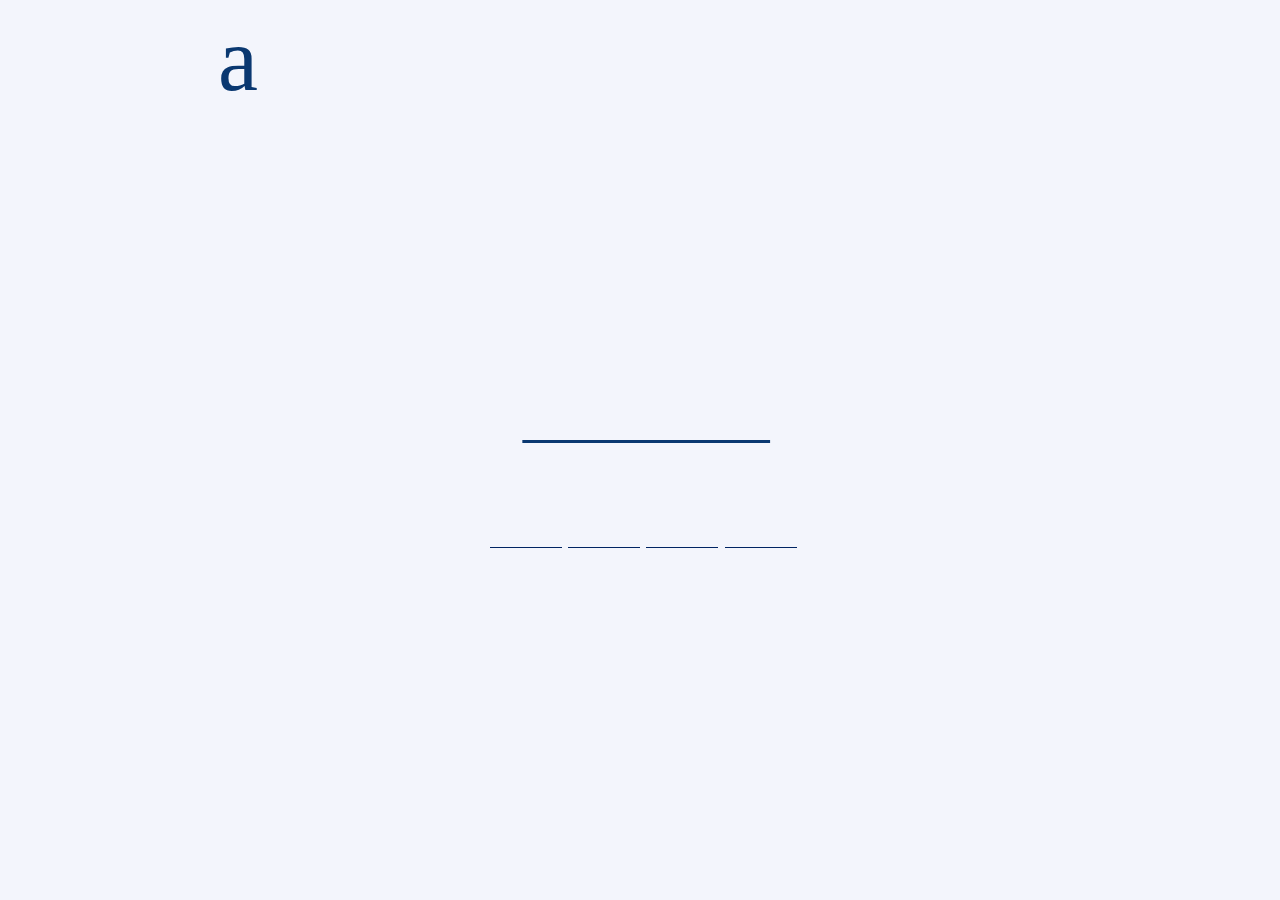
==== index.html @ 152f1b3c "Se refactoriza el codigo.Además, ya es funcional" ====
<!DOCTYPE html>
<html lang="es">
  <head>
    <meta charset="UTF-8" />
    <meta http-equiv="X-UA-Compatible" content="IE=edge" />
    <meta name="viewport" content="width=device-width, initial-scale=1.0" />
    <link rel="stylesheet" href="index.css" />

    <title>Juego del Ahorcado</title>
  </head>
  <body>
    <header>
        a
    </header>
    <main>
        <div class="mensaje">
          <!-- //colocar mensaje de Gano o perdio -->
        </div>
        <div id="hombreAhorcado" >
          <img src="imagenes/06.png" alt="Juego del ahorcado" id="hombre">
        </div>
        <div class="adivinado">
          <!-- //colocar letras adivinadas -->
        </div>
        <div class="errado">
          <!-- //colocar letras que no pertenecen a la palabra a adivinar -->
        </div>
      <script src="palabras.js"></script>
      <script src="juego.js"></script>
    </main>
  </body>
</html>
---- index.css ----
header {
    text-align:left;
    font-size: 90px;
    padding-left: 210px;
    margin:0;
    color:#0a3871;
}
html {
    font-size: 16px;
  }
body {
    background: #F3F5FC;
}

#letra{
    
    font-size: 16px;
    /* background:red; */
    color: green;
    font-weight: bold;
}

#frase{
    font-size: 16px;
    text-decoration-line:none;
    color:red;
    font-weight: bold;
    /* float: buttom; */
}

#hombre {
    max-width: 100%;
    max-height: 100%;
    display: inline-block;
}


#hombreAhorcado{
    width: 100vw;
    text-align: center;
    margin-top:  4rem;
    margin-bottom: 2rem;
    height: 16.75rem;
}

.adivinado {
    text-align: center;
    color: #002462;
    font-size: 1.8rem;
  }

.letra {
    display: inline-block;
    vertical-align: middle;
    text-align: center;
  }
.adivinada, #colocaletraAcertada {
    width: 4.5rem;
    height: 4.5rem;
    border-bottom: solid 1px #002462;
    margin-left: 0.4rem;
    line-height: 4.5rem;
  }
  
  .errado {
    text-align:  center;
    margin-top: 1rem;
    color: rgb(235, 14, 25);
    font-weight: bold;
    font-size: 30px;
  }

  #colocaletra {
    text-align:  center;
    margin-top: 1rem;
    color: #45caf3;
    font-weight: bold;
  }

  .mensaje{
    text-align:center;
    /* margin-left: 680; */
    font-size: 40px;
    color: #0a3871;
    font-style: italic;
  }
/* #home::after{
    content:"Hombre ahorcado"; }*/
    [type="button"] {
        width: 15rem;
        padding: 1rem;
        border-radius: 1rem;
        border: solid 1px #0a3871;
        color: #0a3871;
        background: inherit;
        cursor: pointer;
      }
      
      .btn-azul {
        background-color: #0a3871;
        color: #fff;
        border-color: #000;
      }
      
      .botones {
        text-align: center;
        margin-top: 3rem;
      }
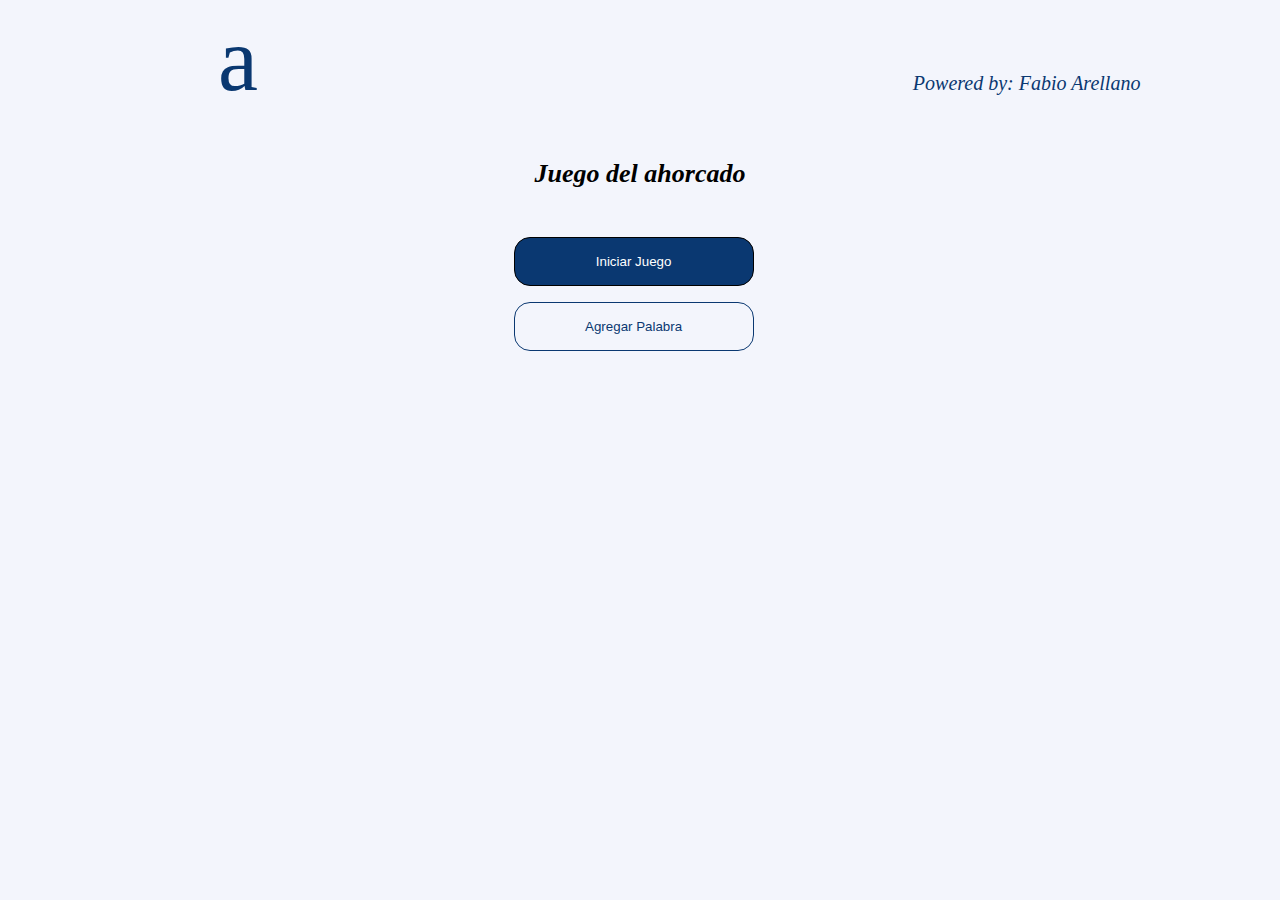
==== commit bdf96bd6: "Se crea menu de inicio del juego. Boton Iniciar juego: funcional, pendiente codificar boton agregar " ====
--- a/index.html
+++ b/index.html
@@ -10,21 +10,39 @@
   </head>
   <body>
     <header>
-        a
+        <span>a</span>
+        <span class="fam">Powered by: Fabio Arellano</span>
     </header>
     <main>
+      
+        <div id="botonesMenuP">
+          <!-- <input type="button" class="btnIniciarJuego" value="Iniciar juego" />
+          <input type="button" class="btnAgrerarPalabra" value="Agrerar Palabra" /> -->
+          <div class="tituloJuego">   Juego del ahorcado</div>
+          <button type="button" class="btnIniciarJuego" value="Iniciar juego">Iniciar Juego</button>
+          <button type="button" class="btnAgrerarPalabra" value="Agrerar Palabra">Agregar Palabra</button>
+        </div>  
+      
         <div class="mensaje">
           <!-- //colocar mensaje de Gano o perdio -->
         </div>
         <div id="hombreAhorcado" >
           <img src="imagenes/06.png" alt="Juego del ahorcado" id="hombre">
         </div>
-        <div class="adivinado">
+        <!-- <div class="adivinado"> -->
+        <div class="letrasCorrectas">
           <!-- //colocar letras adivinadas -->
         </div>
-        <div class="errado">
+        <!-- <div class="errado"> -->
+        <div class="letrasErradas">
           <!-- //colocar letras que no pertenecen a la palabra a adivinar -->
         </div>
+        <!-- <form class="botones" action="javascript:void(0)" onclick="alert('hola')"> -->
+        <div class="botones" id="boton">
+          <input type="button" class="btnNuevoJuego" value="Nuevo juego" />
+          <input type="button" class="btnDesistir" value="Desistir" />
+        </div>    
+       <!-- </form> -->
       <script src="palabras.js"></script>
       <script src="juego.js"></script>
     </main>
--- a/index.css
+++ b/index.css
@@ -4,6 +4,37 @@
     padding-left: 210px;
     margin:0;
     color:#0a3871;
+}
+
+.fam{
+  /* text-align:right; */
+  position: relative;
+  font-style: italic;
+  left: 60%;
+  font-size: 20px;
+}
+
+.tituloJuego {
+  font-size: 26px;
+  font-style:italic;
+  font-weight: bold;
+  margin-bottom: 3rem;
+  text-align: center;
+}
+.btnIniciarJuego {
+  display:block; 
+  margin-left: 40%;
+  padding: 5rem;
+
+  /* justify-content: middle; */
+}
+.btnAgrerarPalabra{
+  display:block; 
+  margin-left: 40%;
+  padding: 5rem;
+  margin-top: 1rem;
+  /* justify-content: middle; */
+  
 }
 html {
     font-size: 16px;
@@ -43,7 +74,7 @@
     height: 16.75rem;
 }
 
-.adivinado {
+.letrasCorrectas {
     text-align: center;
     color: #002462;
     font-size: 1.8rem;
@@ -57,12 +88,12 @@
 .adivinada, #colocaletraAcertada {
     width: 4.5rem;
     height: 4.5rem;
-    border-bottom: solid 1px #002462;
+    border-bottom: solid 2px #002462;
     margin-left: 0.4rem;
     line-height: 4.5rem;
   }
   
-  .errado {
+  .letrasErradas {
     text-align:  center;
     margin-top: 1rem;
     color: rgb(235, 14, 25);
@@ -80,10 +111,12 @@
   .mensaje{
     text-align:center;
     /* margin-left: 680; */
-    font-size: 40px;
+    font-size: 30px;
     color: #0a3871;
     font-style: italic;
   }
+ 
+  .hidden {display:none}
 /* #home::after{
     content:"Hombre ahorcado"; }*/
     [type="button"] {
@@ -96,13 +129,28 @@
         cursor: pointer;
       }
       
-      .btn-azul {
+      .btnNuevoJuego, .btnIniciarJuego {
         background-color: #0a3871;
         color: #fff;
         border-color: #000;
       }
       
-      .botones {
+      .btnNuevoJuego:hover, .btnIniciarJuego:hover {
+        background-color: #0a3871;
+        color:#fff;
+        border: solid 2px ;
+        border-color:rgb(46, 201, 248);
+        font-size: 1rem;
+      } 
+
+      .btnDesistir:hover, .btnAgrerarPalabra:hover {
+        color:black;
+        border: solid 2px ;
+        border-color:rgb(46, 201, 248);
+        font-size: 1rem;
+      } 
+      .botones,#botonesMenuP {
         text-align: center;
         margin-top: 3rem;
-      }+      }
+
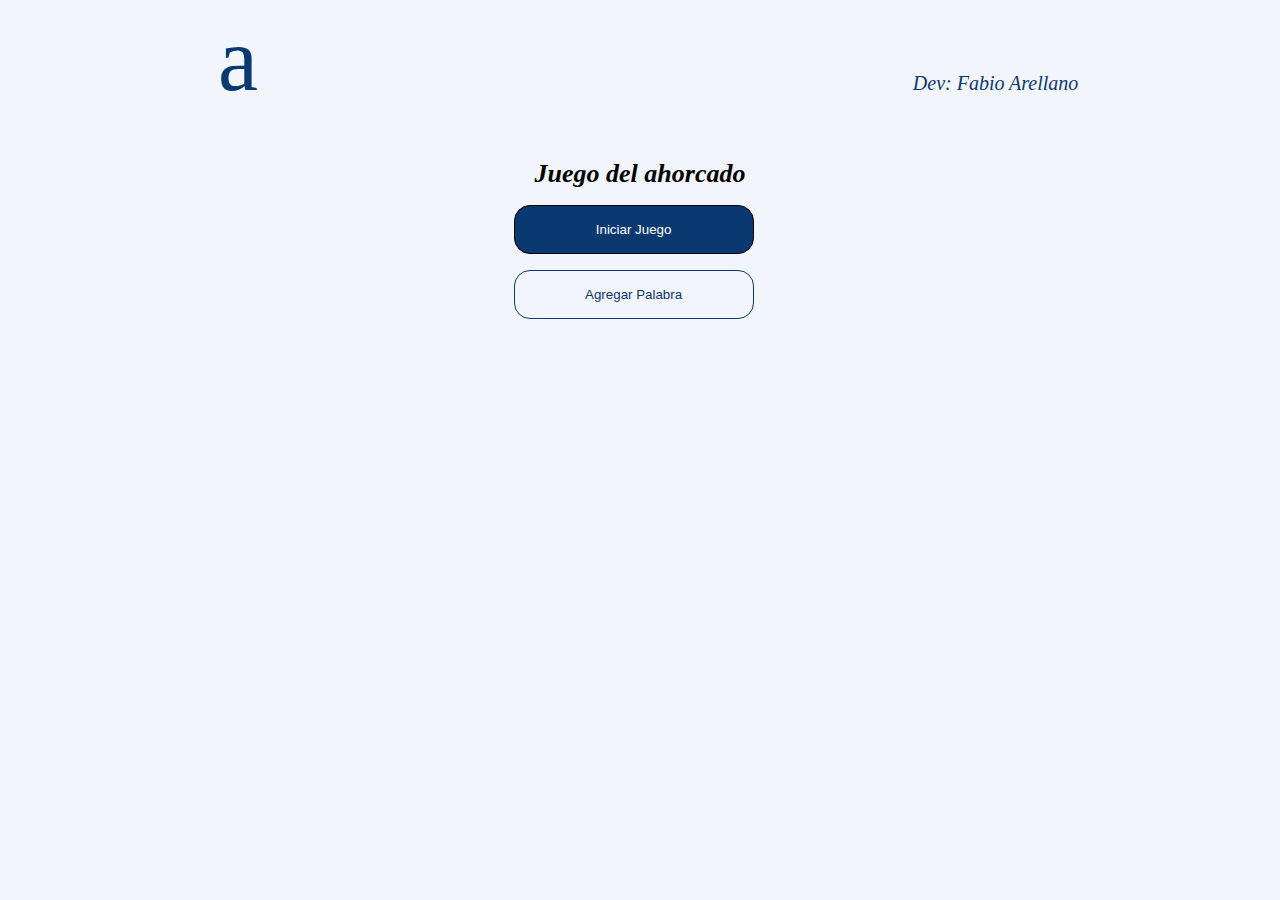
==== commit 130298e4: "Se crea funcion agregarPalabra. y 99% funcional el juego" ====
--- a/index.html
+++ b/index.html
@@ -11,17 +11,31 @@
   <body>
     <header>
         <span>a</span>
-        <span class="fam">Powered by: Fabio Arellano</span>
+        <span class="fam">Dev: Fabio Arellano</span>
     </header>
     <main>
       
-        <div id="botonesMenuP">
-          <!-- <input type="button" class="btnIniciarJuego" value="Iniciar juego" />
-          <input type="button" class="btnAgrerarPalabra" value="Agrerar Palabra" /> -->
-          <div class="tituloJuego">   Juego del ahorcado</div>
-          <button type="button" class="btnIniciarJuego" value="Iniciar juego">Iniciar Juego</button>
-          <button type="button" class="btnAgrerarPalabra" value="Agrerar Palabra">Agregar Palabra</button>
-        </div>  
+      <section class="main__agregarPalabra">
+       <div class="txtxt">
+        <input type="text" id="agregarPalabra" class="main__section--nuevaPalabra" placeholder="escriba una palabra" />
+        <p class="validarMensaje">sss</p>
+      </div>  
+        <div class="main__section__botones">
+          <p>🛈 Máx. 8 caracteres</p>
+           <div class="main__section__botones--styleBoton">
+             <button type="button" id="main__section__botones--guardarEmpezar">Guardar y empezar</button>
+             <button type="button" id="main__section__botones--cancelar">Cancelar</button>
+           </div>
+         </div>
+      </section>
+         
+          <div id="botonesMenuP">
+            <div class="tituloJuego">Juego del ahorcado</div>
+            <button type="button" class="btnIniciarJuego" value="Iniciar juego">Iniciar Juego</button>
+              <!-- <a href = "./agregarPalabra.html">  -->
+            <button  type="button" class="btnAgregarPalabra" value="Agrerar Palabra" >Agregar Palabra</button>
+
+          </div>  
       
         <div class="mensaje">
           <!-- //colocar mensaje de Gano o perdio -->
@@ -37,14 +51,17 @@
         <div class="letrasErradas">
           <!-- //colocar letras que no pertenecen a la palabra a adivinar -->
         </div>
-        <!-- <form class="botones" action="javascript:void(0)" onclick="alert('hola')"> -->
+        
         <div class="botones" id="boton">
           <input type="button" class="btnNuevoJuego" value="Nuevo juego" />
           <input type="button" class="btnDesistir" value="Desistir" />
         </div>    
+
+
        <!-- </form> -->
       <script src="palabras.js"></script>
       <script src="juego.js"></script>
+      <script src="agregarPalabra.js"></script>
     </main>
   </body>
 </html>
--- a/index.css
+++ b/index.css
@@ -18,21 +18,23 @@
   font-size: 26px;
   font-style:italic;
   font-weight: bold;
-  margin-bottom: 3rem;
+  margin-bottom: 1rem;
   text-align: center;
 }
 .btnIniciarJuego {
-  display:block; 
+  /* display:block;  */
   margin-left: 40%;
-  padding: 5rem;
+  margin-bottom: 1rem;
 
   /* justify-content: middle; */
 }
-.btnAgrerarPalabra{
-  display:block; 
+.btnAgregarPalabra{
+  display:block;  
   margin-left: 40%;
-  padding: 5rem;
-  margin-top: 1rem;
+  padding: 1rem;
+  
+  text-decoration:none;
+  color: black;
   /* justify-content: middle; */
   
 }
@@ -127,12 +129,13 @@
         color: #0a3871;
         background: inherit;
         cursor: pointer;
-      }
+    }
       
       .btnNuevoJuego, .btnIniciarJuego {
         background-color: #0a3871;
         color: #fff;
         border-color: #000;
+        
       }
       
       .btnNuevoJuego:hover, .btnIniciarJuego:hover {
@@ -143,14 +146,66 @@
         font-size: 1rem;
       } 
 
-      .btnDesistir:hover, .btnAgrerarPalabra:hover {
+      .btnDesistir:hover, .btnAgregarPalabra:hover {
         color:black;
         border: solid 2px ;
         border-color:rgb(46, 201, 248);
         font-size: 1rem;
+        text-decoration:none;
+        color: black;
       } 
       .botones,#botonesMenuP {
+     
+        /* text-align: left; */
+        margin-top: 3rem;
+      }
+   
+      .botones {
         text-align: center;
         margin-top: 3rem;
       }
 
+      .txtxt {
+        display: block;
+        margin: auto;
+      }
+      #agregarPalabra{
+       /* display: block; */
+        margin-left: 35%;
+
+      }
+      
+      .validarMensaje {
+        /* display: inline-flexbox; */
+        text-align: center;
+        color:red;
+      }
+
+      
+      .main__section--nuevaPalabra {
+        width: 15rem;
+        padding: 1rem;
+        font-size: 16px;
+        color: #002462;
+        border-radius: 1rem;
+        background: inherit; 
+        border: none;
+      }
+      #main__section__botones--guardarEmpezar{
+        background-color: #0a3871;
+        color: #fff;
+        border-color: #000;
+      }
+
+      #main__section__botones--cancelar {
+        color:black;
+        border: solid 2px ;
+        border-color:rgb(46, 201, 248);
+        font-size: 1rem;
+        text-decoration:none;
+        color: black;
+      }
+     
+
+      
+
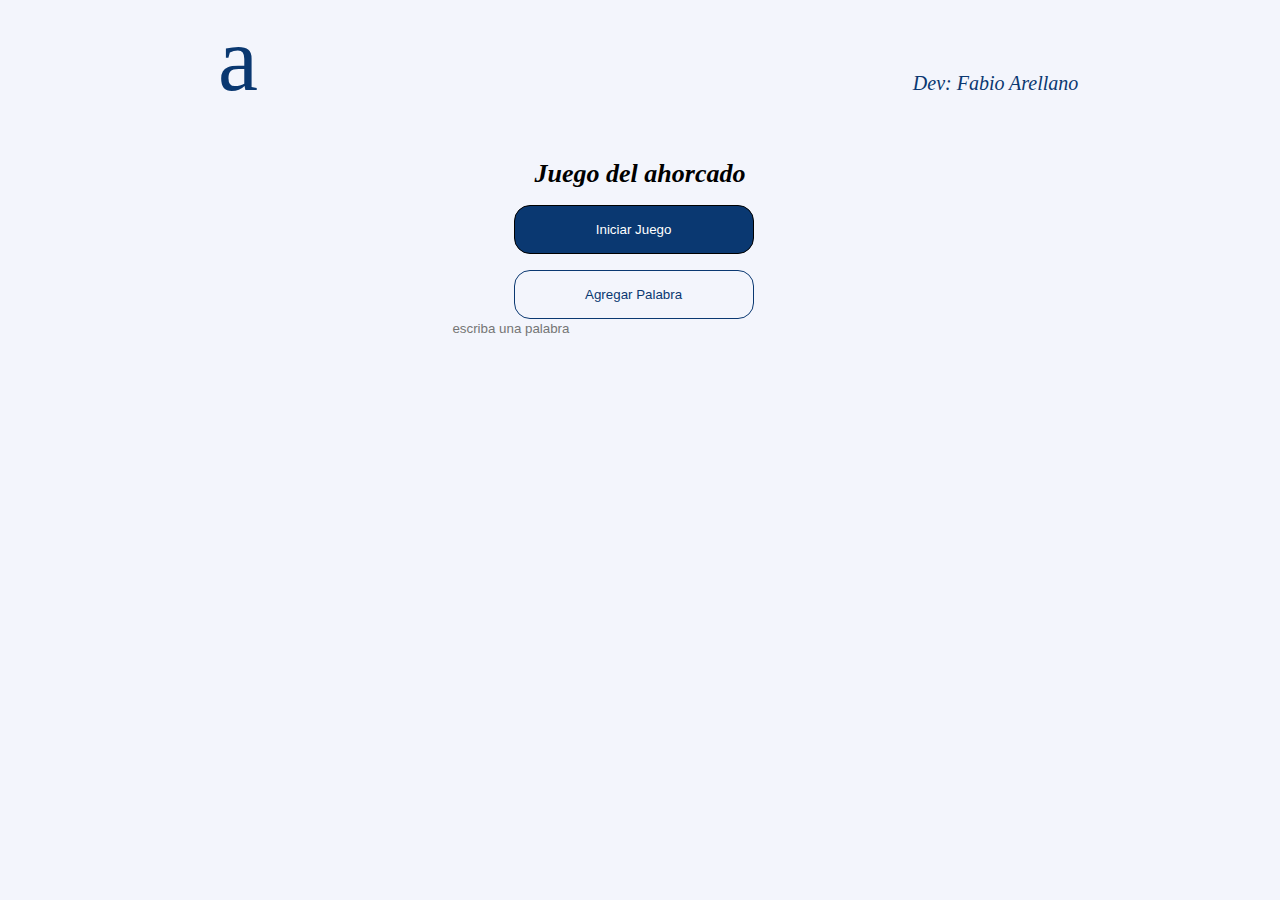
==== commit 11a4fee0: "ajustes finales" ====
--- a/index.html
+++ b/index.html
@@ -16,13 +16,13 @@
     <main>
       
       <section class="main__agregarPalabra">
-       <div class="txtxt">
+       <div class="entradaPalabra">
         <input type="text" id="agregarPalabra" class="main__section--nuevaPalabra" placeholder="escriba una palabra" />
         <p class="validarMensaje">sss</p>
       </div>  
+        <p class="section__informacion">🛈 Máx. 8 caracteres</p>  
         <div class="main__section__botones">
-          <p>🛈 Máx. 8 caracteres</p>
-           <div class="main__section__botones--styleBoton">
+          <div class="main__section__botones--styleBoton">
              <button type="button" id="main__section__botones--guardarEmpezar">Guardar y empezar</button>
              <button type="button" id="main__section__botones--cancelar">Cancelar</button>
            </div>
@@ -56,7 +56,10 @@
           <input type="button" class="btnNuevoJuego" value="Nuevo juego" />
           <input type="button" class="btnDesistir" value="Desistir" />
         </div>    
-
+        <div class="inputTecla">
+          <input type="text" id="agregarPalabra" class="input__tecla--nuevaPalabra" placeholder="escriba una palabra" spellcheck="false"/>
+        </div>
+        
 
        <!-- </form> -->
       <script src="palabras.js"></script>
--- a/index.css
+++ b/index.css
@@ -165,9 +165,10 @@
         margin-top: 3rem;
       }
 
-      .txtxt {
-        display: block;
-        margin: auto;
+      .entradaPalabra {
+        display: flex;
+        align-items: center;
+        margin-top:  7rem;
       }
       #agregarPalabra{
        /* display: block; */
@@ -179,8 +180,8 @@
         /* display: inline-flexbox; */
         text-align: center;
         color:red;
-      }
-
+        margin-left: 1%;
+      }
       
       .main__section--nuevaPalabra {
         width: 15rem;
@@ -191,7 +192,31 @@
         background: inherit; 
         border: none;
       }
+
+      .main__section__botones{
+        display: flex;
+        align-items: center;
+        width: 100%;
+        height:50%;
+        margin-bottom: 1%;
+        
+        margin-left: 30%;
+     }
+      /* .main__section__botones--styleBoton{
+        display: inline-flex;
+        align-items: center;
+      } */
+
+      .section__informacion{
+        margin-bottom: 1rem;
+        width: 100%;
+        height:50%;
+        margin-top: 20%;
+        margin-left: 30%;
+      }
+
       #main__section__botones--guardarEmpezar{
+        
         background-color: #0a3871;
         color: #fff;
         border-color: #000;
@@ -206,6 +231,20 @@
         color: black;
       }
      
-
-      
-
+      #main__section__botones--guardarEmpezar:hover{
+        font-size:18px;
+        border-color: rgb(97, 232, 239);
+      }
+
+      #main__section__botones--cancelar:hover {
+        font-size:18px;
+        border-color:#002462;
+      }
+.input__tecla--nuevaPalabra{
+ outline: none; 
+ border:0;
+ background: inherit;
+ /* color:#F3F5FC; */
+ 
+ 
+}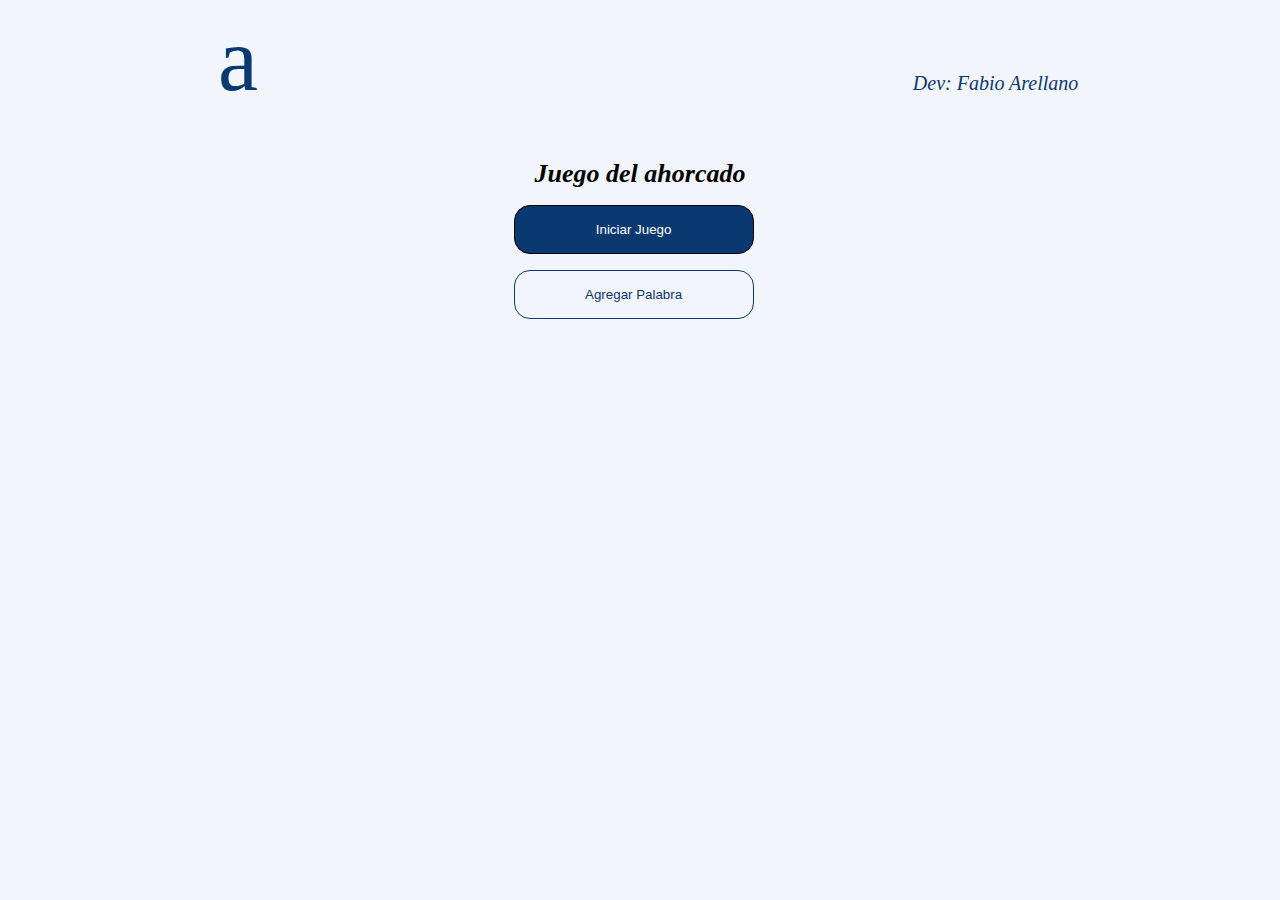
==== commit 018002fc: "juego ahorcado responsive" ====
--- a/index.html
+++ b/index.html
@@ -9,8 +9,8 @@
     <title>Juego del Ahorcado</title>
   </head>
   <body>
-    <header>
-        <span>a</span>
+    <header class="cabecera">
+        <span class="cabecera_alura">a</span>
         <span class="fam">Dev: Fabio Arellano</span>
     </header>
     <main>
@@ -29,7 +29,7 @@
          </div>
       </section>
          
-          <div id="botonesMenuP">
+          <div id="botonesMenuP" class="menuBoton">
             <div class="tituloJuego">Juego del ahorcado</div>
             <button type="button" class="btnIniciarJuego" value="Iniciar juego">Iniciar Juego</button>
               <!-- <a href = "./agregarPalabra.html">  -->
@@ -56,9 +56,9 @@
           <input type="button" class="btnNuevoJuego" value="Nuevo juego" />
           <input type="button" class="btnDesistir" value="Desistir" />
         </div>    
-        <div class="inputTecla">
+        <!-- <div class="inputTecla">
           <input type="text" id="agregarPalabra" class="input__tecla--nuevaPalabra" placeholder="escriba una palabra" spellcheck="false"/>
-        </div>
+        </div> -->
         
 
        <!-- </form> -->
--- a/index.css
+++ b/index.css
@@ -247,4 +247,155 @@
  /* color:#F3F5FC; */
  
  
-}+}
+
+/* Extra small devices (phones, 600px and down) */
+@media only screen and (max-width: 600px) {
+    header {
+      /* text-align:left;
+      font-size: 90px;
+      
+      padding-left: 210px;
+      margin:0;
+      color:#0a3871; */
+      /* display:flex; */
+      padding: 1rem;
+
+  } 
+
+  .cabecera{
+    font-size: 5rem;
+    display: flex;
+    flex-direction: column;
+  /* align-items: center; */
+    align-content: center;
+    justify-content: center;
+  }
+
+  .fam{
+    position:absolute;
+    font-style: italic;
+    /* left: 60%; */
+    font-size: 1rem;
+  }
+
+  .tituloJuego{
+    padding:2rem;  
+    font-size: 1.25rem;
+      font-style: italic;
+      font-weight: bold;
+      text-align: center;
+      width: 70%;
+
+  }
+
+  [type="button"] {
+    /* width: 15rem;
+    padding: 1rem;
+    border-radius: 1rem;
+    border: solid 1px #0a3871;
+    color: #0a3871;
+    background: inherit;
+    cursor: pointer; */
+
+    /* margin-left: 4.5rem; */
+    justify-items: center;
+    /* display:flex;
+    flex-direction: row;
+    align-items: center; */
+}
+
+
+.btnNuevoJuego, .btnIniciarJuego {
+  background-color: #0a3871;
+  color: #fff;
+  border-color: #000;
+  margin: 0.2rem;
+}
+
+.adivinada, #colocaletraAcertada {
+  width: 1.5rem;
+  height: 1.5rem;
+  border-bottom: solid 2px #002462;
+  margin-left: 0.4rem;
+  line-height: 1.5rem;
+}
+
+.letrasErradas {
+  text-align: center;
+  margin-top: 1rem;
+  color: rgb(235, 14, 25);
+  font-weight: bold;
+  font-size: 30px;
+}
+.mensaje {
+  /* text-align: center; */
+  font-size: 1.2rem;
+  
+}
+
+.menuBoton{
+  display:flex;
+  flex-direction:column;
+  margin: 0;
+  padding:2rem;
+}
+
+.btnIniciarJuego {
+  /* display:block;  */
+  margin-left: 10%;
+  margin-bottom: 1rem;
+
+  /* justify-content: middle; */
+}
+.btnAgregarPalabra{
+  display:block;  
+  margin-left: 10%;
+  padding: 1rem;
+  
+  text-decoration:none;
+  color: black;
+  /* justify-content: middle; */
+  
+}
+
+.letrasErradas {
+  text-align:  center;
+  margin-top: 1rem;
+  color: rgb(235, 14, 25);
+  font-weight: bold;
+  font-size: 1rem;
+}
+
+#main__section__botones--guardarEmpezar{
+        
+  /* background-color: #0a3871;
+  color: #fff;
+  border-color: #000; */
+  margin-bottom: 00.2rem;
+}
+
+.main__section__botones--styleBoton{
+  display:flex;
+  flex-direction: column;
+  justify-content: center;
+  align-content: center;
+}
+
+
+  .main__section__botones {
+    display: flex;
+    flex-direction: column;
+    align-items: center;
+    /* width: 100%;
+    height: 50%; */
+    margin-bottom: 1%;
+    margin-left: 5%;
+}
+
+#agregarPalabra {
+  /* display: block; */
+  margin-left: auto;
+}
+
+}
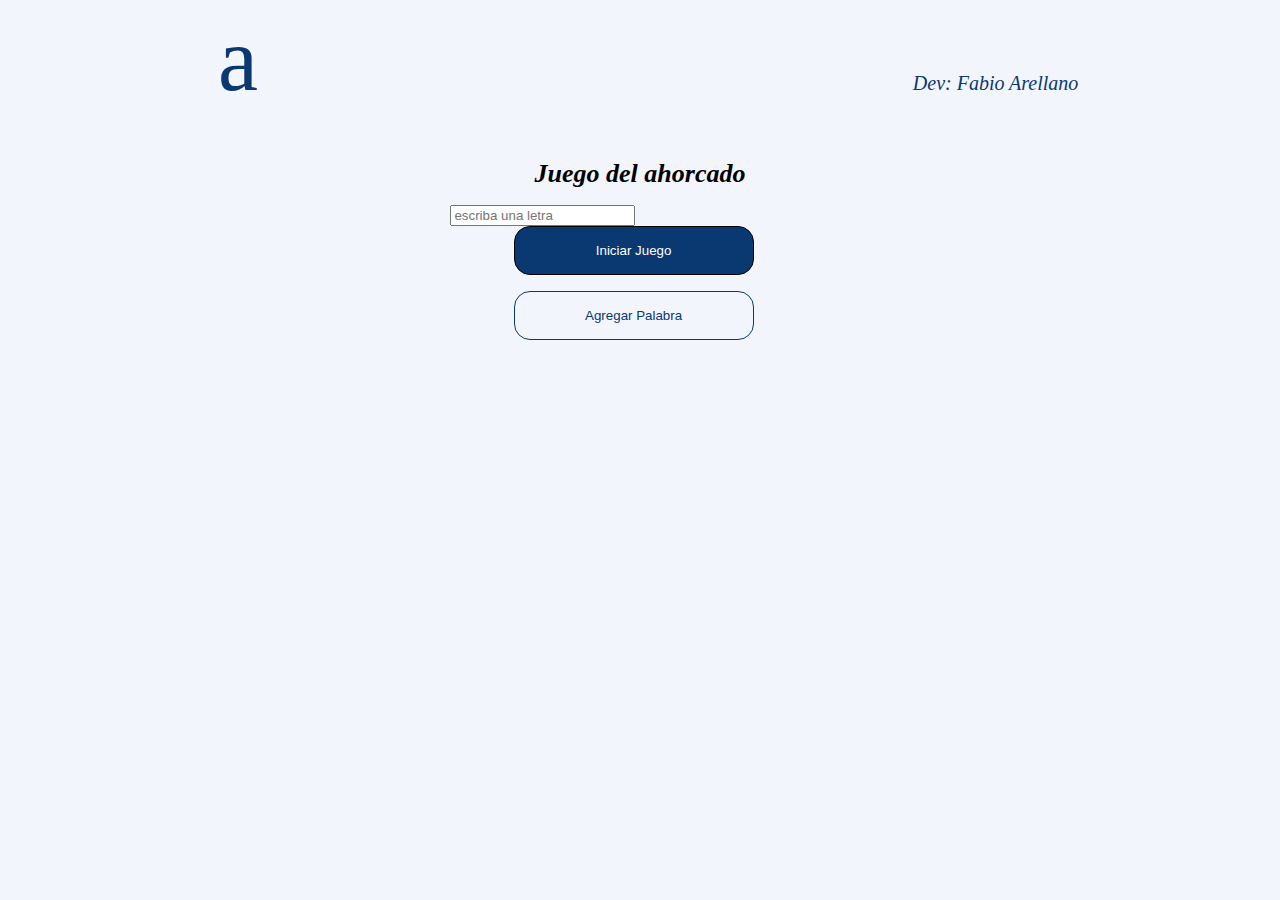
==== commit 465fdbc3: "adicion de funciones adicionales" ====
--- a/index.html
+++ b/index.html
@@ -30,7 +30,11 @@
       </section>
          
           <div id="botonesMenuP" class="menuBoton">
+            
             <div class="tituloJuego">Juego del ahorcado</div>
+            <div class="inputTeclaM">
+              <input type="text" id="agregarPalabra" class="input__tecla--nuevaPalabraM" placeholder="escriba una letra" spellcheck="false"/>
+            </div>
             <button type="button" class="btnIniciarJuego" value="Iniciar juego">Iniciar Juego</button>
               <!-- <a href = "./agregarPalabra.html">  -->
             <button  type="button" class="btnAgregarPalabra" value="Agrerar Palabra" >Agregar Palabra</button>
@@ -52,14 +56,17 @@
           <!-- //colocar letras que no pertenecen a la palabra a adivinar -->
         </div>
         
+        
         <div class="botones" id="boton">
+          <div class="inputTecla">
+            <input type="text" id="agregarPalabra" class="input__tecla--nuevaPalabra" placeholder="escriba una letra" spellcheck="false"/>
+          </div>
           <input type="button" class="btnNuevoJuego" value="Nuevo juego" />
           <input type="button" class="btnDesistir" value="Desistir" />
+         
+          
         </div>    
-        <!-- <div class="inputTecla">
-          <input type="text" id="agregarPalabra" class="input__tecla--nuevaPalabra" placeholder="escriba una palabra" spellcheck="false"/>
-        </div> -->
-        
+       
 
        <!-- </form> -->
       <script src="palabras.js"></script>
--- a/index.css
+++ b/index.css
@@ -241,30 +241,23 @@
         border-color:#002462;
       }
 .input__tecla--nuevaPalabra{
+  display:none;
  outline: none; 
  border:0;
- background: inherit;
- /* color:#F3F5FC; */
- 
+  background: inherit; 
  
 }
 
 /* Extra small devices (phones, 600px and down) */
 @media only screen and (max-width: 600px) {
     header {
-      /* text-align:left;
-      font-size: 90px;
       
-      padding-left: 210px;
-      margin:0;
-      color:#0a3871; */
-      /* display:flex; */
-      padding: 1rem;
+      padding: 0.5rem;
 
   } 
 
   .cabecera{
-    font-size: 5rem;
+    font-size: 2rem;
     display: flex;
     flex-direction: column;
   /* align-items: center; */
@@ -280,8 +273,8 @@
   }
 
   .tituloJuego{
-    padding:2rem;  
-    font-size: 1.25rem;
+      padding:1rem;  
+      font-size: 1.25rem;
       font-style: italic;
       font-weight: bold;
       text-align: center;
@@ -290,19 +283,9 @@
   }
 
   [type="button"] {
-    /* width: 15rem;
-    padding: 1rem;
-    border-radius: 1rem;
-    border: solid 1px #0a3871;
-    color: #0a3871;
-    background: inherit;
-    cursor: pointer; */
-
-    /* margin-left: 4.5rem; */
+
     justify-items: center;
-    /* display:flex;
-    flex-direction: row;
-    align-items: center; */
+
 }
 
 
@@ -393,9 +376,36 @@
     margin-left: 5%;
 }
 
-#agregarPalabra {
-  /* display: block; */
-  margin-left: auto;
-}
-
-}
+
+.input__tecla--nuevaPalabraM{
+  display:none;
+  
+  flex-direction: column;
+  justify-content: center;
+  background:#ccf678;
+  color:rgb(64, 17, 236);
+  width: 9rem;
+  height:2rem;
+  border-radius: 1rem;
+}
+
+#agregarPalabra{
+  /* margin: auto; */
+  /* margin-left: 5.1rem; */
+
+}
+
+#hombreAhorcado {
+  /* width: 100vw;
+  text-align: center; */
+  margin-top: 1rem;
+  margin-bottom: 1rem;
+  /* height: 16.75rem; */
+}
+
+
+#inputTecla{
+
+}
+
+}
